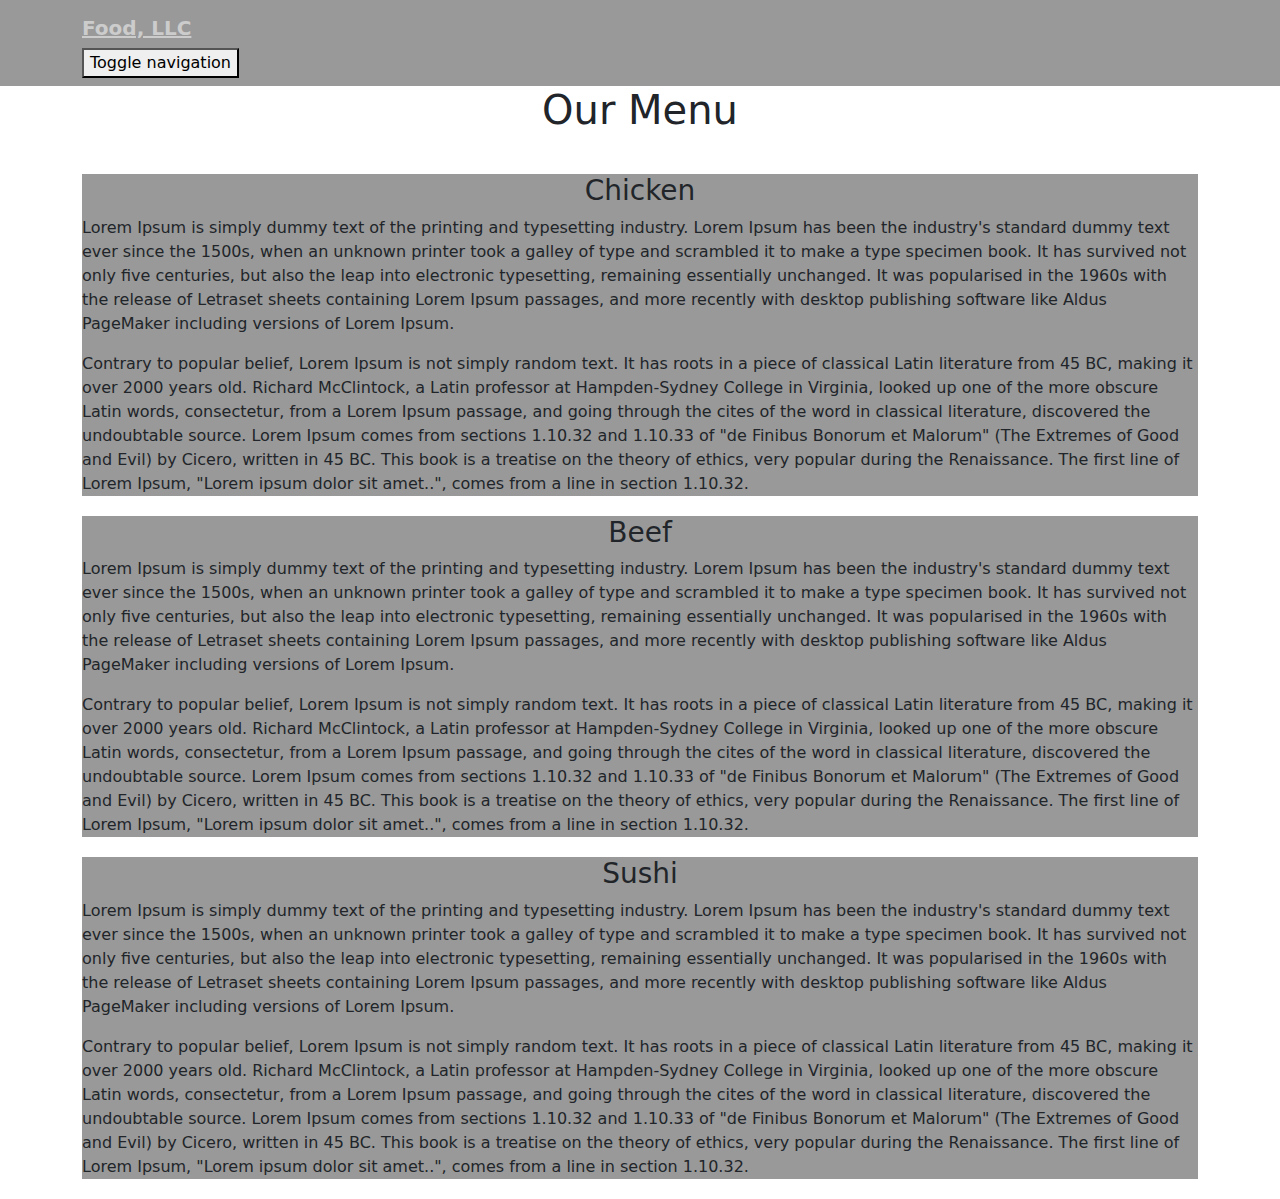
==== site3/index.html @ 6cc9103a "site3" ====
<!DOCTYPE html>
<html lang="en-us">
  <head>
    <meta charset="UTF-8">
    <title>Module3-solution by tuannnm46</title>
    <meta name="viewport" content="width=device-width, initial-scale=1">
    <link rel="stylesheet" href="css/bootstrap.min.css">
    <link rel="stylesheet" href="css/styles.css">
  </head>
  <body>
    <header>
      <nav id="header-nav" class="navbar navbar-default">
        <div class="container">
          <div class="navbar-header">
            <div class="navbar-brand">
              <a href="index.html">Food, LLC</a>
            </div>

            <button type="button" class="navbar-toggle collapsed" data-toggle="collapse" data-target="#collapsable-nav" aria-expanded="false">
              <span class="sr-only">Toggle navigation</span>
              <span class="icon-bar"></span>
              <span class="icon-bar"></span>
              <span class="icon-bar"></span>
            </button>
          </div>
          
          <div id="collapsable-nav" class="collapse navbar-collapse">
             <ul id="nav-list" class="nav navbar-nav navbar-right">
              <li class="visible-xs text-center">
                <a href="#chicken">Chicken</a>
                <hr class="visible-xs">
              </li>
              <li class="visible-xs text-center">
                <a href="#beef">Beef</a>
                <hr class="visible-xs">
              </li>
              <li class="visible-xs text-center">
                <a href="#sushi">Sushi</a>
              </li>
            </ul><!-- #nav-list -->
          </div><!-- .collapse .navbar-collapse -->
        </div><!-- .container -->
      </nav><!-- #header-nav -->
    </header>

    <div id="main-content" class="container">
      <h1 class="menu-header text-center col-md-12 col-ms-12 col-xs-12">Our Menu</h1>
      <div id="chicken" class="menu-content col-md-12 col-ms-12 col-xs-12">
        <h3 class="text-center">Chicken</h3>
        <p>Lorem Ipsum is simply dummy text of the printing and typesetting industry. Lorem Ipsum has been the industry's standard dummy text ever since the 1500s, when an unknown printer took a galley of type and scrambled it to make a type specimen book. It has survived not only five centuries, but also the leap into electronic typesetting, remaining essentially unchanged. It was popularised in the 1960s with the release of Letraset sheets containing Lorem Ipsum passages, and more recently with desktop publishing software like Aldus PageMaker including versions of Lorem Ipsum.</p>
        <p>Contrary to popular belief, Lorem Ipsum is not simply random text. It has roots in a piece of classical Latin literature from 45 BC, making it over 2000 years old. Richard McClintock, a Latin professor at Hampden-Sydney College in Virginia, looked up one of the more obscure Latin words, consectetur, from a Lorem Ipsum passage, and going through the cites of the word in classical literature, discovered the undoubtable source. Lorem Ipsum comes from sections 1.10.32 and 1.10.33 of "de Finibus Bonorum et Malorum" (The Extremes of Good and Evil) by Cicero, written in 45 BC. This book is a treatise on the theory of ethics, very popular during the Renaissance. The first line of Lorem Ipsum, "Lorem ipsum dolor sit amet..", comes from a line in section 1.10.32.</p>
      </div>
      <div id="beef" class="menu-content col-md-12 col-ms-12 col-xs-12">
        <h3 class="text-center">Beef</h3>
        <p>Lorem Ipsum is simply dummy text of the printing and typesetting industry. Lorem Ipsum has been the industry's standard dummy text ever since the 1500s, when an unknown printer took a galley of type and scrambled it to make a type specimen book. It has survived not only five centuries, but also the leap into electronic typesetting, remaining essentially unchanged. It was popularised in the 1960s with the release of Letraset sheets containing Lorem Ipsum passages, and more recently with desktop publishing software like Aldus PageMaker including versions of Lorem Ipsum.</p>
        <p>Contrary to popular belief, Lorem Ipsum is not simply random text. It has roots in a piece of classical Latin literature from 45 BC, making it over 2000 years old. Richard McClintock, a Latin professor at Hampden-Sydney College in Virginia, looked up one of the more obscure Latin words, consectetur, from a Lorem Ipsum passage, and going through the cites of the word in classical literature, discovered the undoubtable source. Lorem Ipsum comes from sections 1.10.32 and 1.10.33 of "de Finibus Bonorum et Malorum" (The Extremes of Good and Evil) by Cicero, written in 45 BC. This book is a treatise on the theory of ethics, very popular during the Renaissance. The first line of Lorem Ipsum, "Lorem ipsum dolor sit amet..", comes from a line in section 1.10.32.</p>
      </div>
      <div id="sushi" class="menu-content col-md-12 col-ms-12 col-xs-12">
        <h3 class="text-center">Sushi</h3>
        <p>Lorem Ipsum is simply dummy text of the printing and typesetting industry. Lorem Ipsum has been the industry's standard dummy text ever since the 1500s, when an unknown printer took a galley of type and scrambled it to make a type specimen book. It has survived not only five centuries, but also the leap into electronic typesetting, remaining essentially unchanged. It was popularised in the 1960s with the release of Letraset sheets containing Lorem Ipsum passages, and more recently with desktop publishing software like Aldus PageMaker including versions of Lorem Ipsum.</p>
        <p>Contrary to popular belief, Lorem Ipsum is not simply random text. It has roots in a piece of classical Latin literature from 45 BC, making it over 2000 years old. Richard McClintock, a Latin professor at Hampden-Sydney College in Virginia, looked up one of the more obscure Latin words, consectetur, from a Lorem Ipsum passage, and going through the cites of the word in classical literature, discovered the undoubtable source. Lorem Ipsum comes from sections 1.10.32 and 1.10.33 of "de Finibus Bonorum et Malorum" (The Extremes of Good and Evil) by Cicero, written in 45 BC. This book is a treatise on the theory of ethics, very popular during the Renaissance. The first line of Lorem Ipsum, "Lorem ipsum dolor sit amet..", comes from a line in section 1.10.32.</p>
      </div>
    </div><!-- End of #main-content -->

    <!-- jQuery (Bootstrap JS plugins depend on it) -->
    <script src="js/jquery-2.1.4.min.js"></script>
    <script src="js/bootstrap.min.js"></script>
    <script src="js/script.js"></script>
  </body>
</html>
---- site3/css/styles.css ----
#header-nav {
  background-color: #999999;
  border-radius: 0;
  border: 0;
}
#header-nav .navbar-brand a{
  color: #ccc;
  font-weight: bold;
}
.navbar-brand a:hover, .navbar-brand a:focus {
  text-decoration: none;
}
.navbar-brand p { /* Kosher cert */
  color: #000;
  text-transform: uppercase;
  font-size: .7em;
  margin-top: 15px;
}
.navbar-brand p span { /* Star-K */
  vertical-align: middle;
}

#nav-list{
  background: white;
  border: 1px solid #e7e7e7;
  margin-top: 0;
  margin-bottom: 0;
}

#nav-list hr{
  margin-top: 0px;
  margin-bottom: 0px;
  color: #e7e7e7;
}

#header-nav span.icon-bar{
  background: #e7e7e7;
}

#header-nav .navbar-toggle:hover span.icon-bar, #header-nav .navbar-toggle:focus span.icon-bar{
  background: #888;
}

.menu-header{
  margin-bottom: 40px;
}
.menu-content{
  background: #999999;
  margin-bottom: 20px;
}
© 2022 GitHub, Inc.
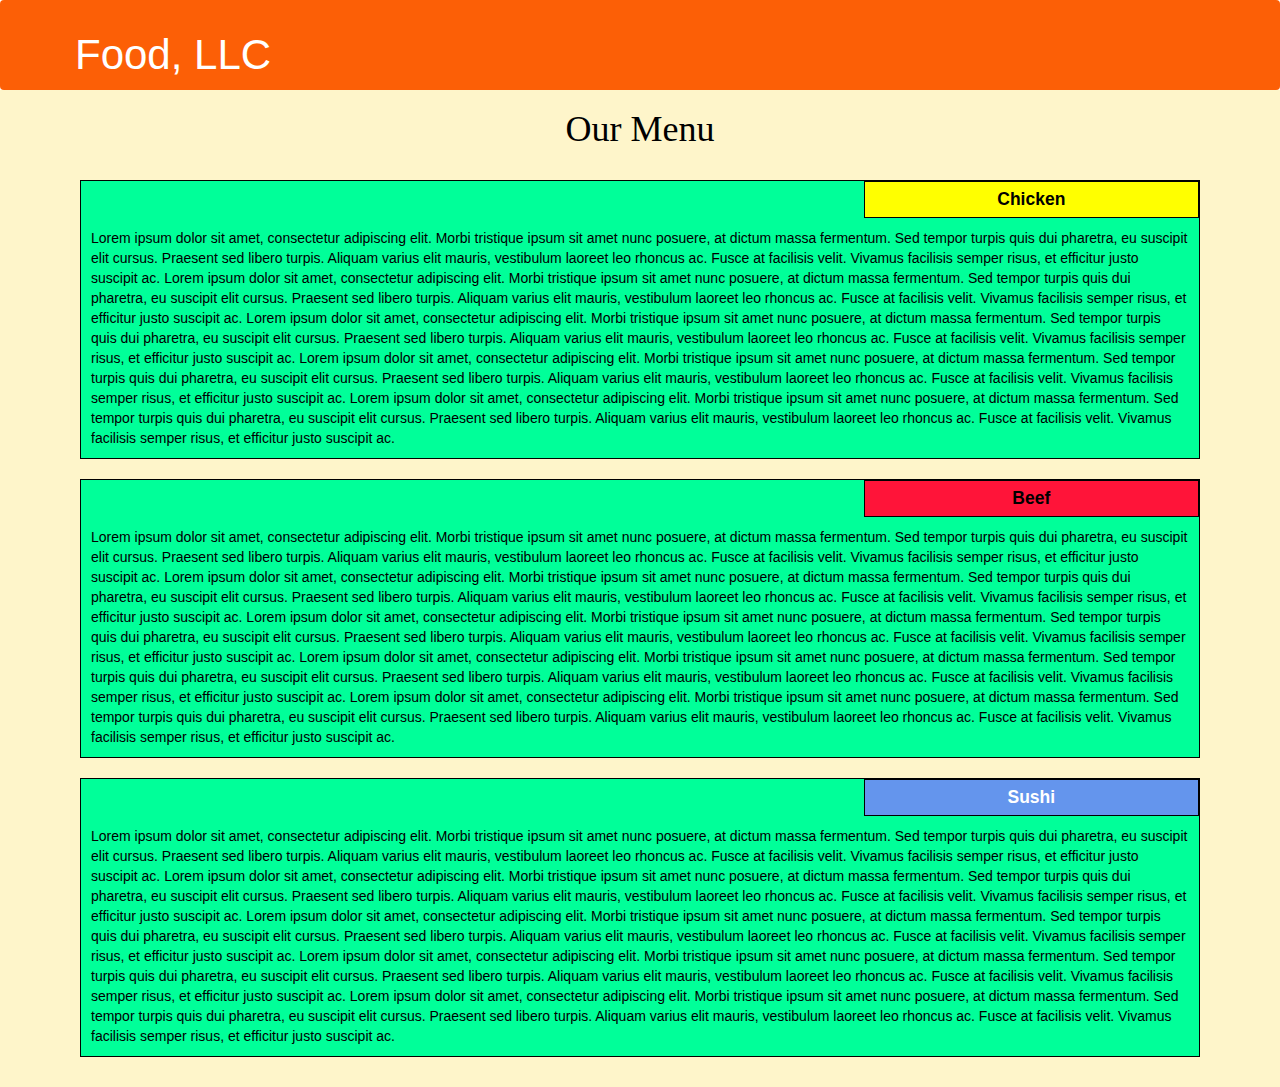
==== commit 3019eeb3: "fix bug" ====
--- a/site3/index.html
+++ b/site3/index.html
@@ -1,70 +1,87 @@
 <!DOCTYPE html>
-<html lang="en-us">
-  <head>
-    <meta charset="UTF-8">
-    <title>Module3-solution by tuannnm46</title>
-    <meta name="viewport" content="width=device-width, initial-scale=1">
-    <link rel="stylesheet" href="css/bootstrap.min.css">
+<html>
+<head>
+	<meta charset="utf-8">
+	<meta name="viewport" content="width=device-width, initial-scale=1">
+	
+	<link rel="stylesheet" href="css/bootstrap.min.css">
     <link rel="stylesheet" href="css/styles.css">
-  </head>
-  <body>
-    <header>
-      <nav id="header-nav" class="navbar navbar-default">
-        <div class="container">
-          <div class="navbar-header">
-            <div class="navbar-brand">
-              <a href="index.html">Food, LLC</a>
-            </div>
+	
+	<title>Module 3 Solution</title>
+</head>
+<body>
+    <header class="nav-header">
+    <nav id="header-nav" class="navbar navbar-default">
+      <div class="container">
+        <div class="navbar-header">
+          <div class="navbar-brand">
+            <p class="nav-brand">Food, LLC</p>
+          </div>
 
-            <button type="button" class="navbar-toggle collapsed" data-toggle="collapse" data-target="#collapsable-nav" aria-expanded="false">
-              <span class="sr-only">Toggle navigation</span>
-              <span class="icon-bar"></span>
-              <span class="icon-bar"></span>
-              <span class="icon-bar"></span>
-            </button>
-          </div>
-          
-          <div id="collapsable-nav" class="collapse navbar-collapse">
-             <ul id="nav-list" class="nav navbar-nav navbar-right">
-              <li class="visible-xs text-center">
-                <a href="#chicken">Chicken</a>
-                <hr class="visible-xs">
-              </li>
-              <li class="visible-xs text-center">
-                <a href="#beef">Beef</a>
-                <hr class="visible-xs">
-              </li>
-              <li class="visible-xs text-center">
-                <a href="#sushi">Sushi</a>
-              </li>
-            </ul><!-- #nav-list -->
-          </div><!-- .collapse .navbar-collapse -->
-        </div><!-- .container -->
-      </nav><!-- #header-nav -->
-    </header>
+          <button type="button" class="navbar-toggle collapsed" data-toggle="collapse" data-target="#collapsable-nav" aria-expanded="true">
+            <span class="sr-only">Toggle navigation</span>
+            <span class="icon-bar"></span>
+            <span class="icon-bar"></span>
+            <span class="icon-bar"></span>
+          </button>
+        </div>
+        
+        <div id="collapsable-nav" class="collapse navbar-collapse">
+           <ul id="nav-list" class="nav navbar-nav navbar-right visible-xs">
+            <li class="text-center">
+              <a href="#chicken-div"><p class="item">Chicken</p></a>
+              <hr class="visible-xs">
+            </li>            
+            <li class="text-center beef-item">
+              <a href="#beef-div"><p class="item">Beef</p></a>
+              <hr class="visible-xs">
+            </li>
+            <li class="text-center sushi-item">
+              <a href="#sushi-div"><p class="item">Sushi</p></a>
+            </li>
+          </ul> 
+        </div>
+      </div>
+    </nav>
+  	</header>
 
-    <div id="main-content" class="container">
-      <h1 class="menu-header text-center col-md-12 col-ms-12 col-xs-12">Our Menu</h1>
-      <div id="chicken" class="menu-content col-md-12 col-ms-12 col-xs-12">
-        <h3 class="text-center">Chicken</h3>
-        <p>Lorem Ipsum is simply dummy text of the printing and typesetting industry. Lorem Ipsum has been the industry's standard dummy text ever since the 1500s, when an unknown printer took a galley of type and scrambled it to make a type specimen book. It has survived not only five centuries, but also the leap into electronic typesetting, remaining essentially unchanged. It was popularised in the 1960s with the release of Letraset sheets containing Lorem Ipsum passages, and more recently with desktop publishing software like Aldus PageMaker including versions of Lorem Ipsum.</p>
-        <p>Contrary to popular belief, Lorem Ipsum is not simply random text. It has roots in a piece of classical Latin literature from 45 BC, making it over 2000 years old. Richard McClintock, a Latin professor at Hampden-Sydney College in Virginia, looked up one of the more obscure Latin words, consectetur, from a Lorem Ipsum passage, and going through the cites of the word in classical literature, discovered the undoubtable source. Lorem Ipsum comes from sections 1.10.32 and 1.10.33 of "de Finibus Bonorum et Malorum" (The Extremes of Good and Evil) by Cicero, written in 45 BC. This book is a treatise on the theory of ethics, very popular during the Renaissance. The first line of Lorem Ipsum, "Lorem ipsum dolor sit amet..", comes from a line in section 1.10.32.</p>
-      </div>
-      <div id="beef" class="menu-content col-md-12 col-ms-12 col-xs-12">
-        <h3 class="text-center">Beef</h3>
-        <p>Lorem Ipsum is simply dummy text of the printing and typesetting industry. Lorem Ipsum has been the industry's standard dummy text ever since the 1500s, when an unknown printer took a galley of type and scrambled it to make a type specimen book. It has survived not only five centuries, but also the leap into electronic typesetting, remaining essentially unchanged. It was popularised in the 1960s with the release of Letraset sheets containing Lorem Ipsum passages, and more recently with desktop publishing software like Aldus PageMaker including versions of Lorem Ipsum.</p>
-        <p>Contrary to popular belief, Lorem Ipsum is not simply random text. It has roots in a piece of classical Latin literature from 45 BC, making it over 2000 years old. Richard McClintock, a Latin professor at Hampden-Sydney College in Virginia, looked up one of the more obscure Latin words, consectetur, from a Lorem Ipsum passage, and going through the cites of the word in classical literature, discovered the undoubtable source. Lorem Ipsum comes from sections 1.10.32 and 1.10.33 of "de Finibus Bonorum et Malorum" (The Extremes of Good and Evil) by Cicero, written in 45 BC. This book is a treatise on the theory of ethics, very popular during the Renaissance. The first line of Lorem Ipsum, "Lorem ipsum dolor sit amet..", comes from a line in section 1.10.32.</p>
-      </div>
-      <div id="sushi" class="menu-content col-md-12 col-ms-12 col-xs-12">
-        <h3 class="text-center">Sushi</h3>
-        <p>Lorem Ipsum is simply dummy text of the printing and typesetting industry. Lorem Ipsum has been the industry's standard dummy text ever since the 1500s, when an unknown printer took a galley of type and scrambled it to make a type specimen book. It has survived not only five centuries, but also the leap into electronic typesetting, remaining essentially unchanged. It was popularised in the 1960s with the release of Letraset sheets containing Lorem Ipsum passages, and more recently with desktop publishing software like Aldus PageMaker including versions of Lorem Ipsum.</p>
-        <p>Contrary to popular belief, Lorem Ipsum is not simply random text. It has roots in a piece of classical Latin literature from 45 BC, making it over 2000 years old. Richard McClintock, a Latin professor at Hampden-Sydney College in Virginia, looked up one of the more obscure Latin words, consectetur, from a Lorem Ipsum passage, and going through the cites of the word in classical literature, discovered the undoubtable source. Lorem Ipsum comes from sections 1.10.32 and 1.10.33 of "de Finibus Bonorum et Malorum" (The Extremes of Good and Evil) by Cicero, written in 45 BC. This book is a treatise on the theory of ethics, very popular during the Renaissance. The first line of Lorem Ipsum, "Lorem ipsum dolor sit amet..", comes from a line in section 1.10.32.</p>
-      </div>
-    </div><!-- End of #main-content -->
+	<h1 class="text-center">Our Menu</h1>
 
-    <!-- jQuery (Bootstrap JS plugins depend on it) -->
-    <script src="js/jquery-2.1.4.min.js"></script>
-    <script src="js/bootstrap.min.js"></script>
-    <script src="js/script.js"></script>
-  </body>
+	<div class="row container container-fluid">
+	<div class="col-md-12 col-sm-12 col-xs-12" id="chicken-div">
+		<section>
+		<div id="chicken">
+			Chicken
+		</div>
+		<p>
+			Lorem ipsum dolor sit amet, consectetur adipiscing elit. Morbi tristique ipsum sit amet nunc posuere, at dictum massa fermentum. Sed tempor turpis quis dui pharetra, eu suscipit elit cursus. Praesent sed libero turpis. Aliquam varius elit mauris, vestibulum laoreet leo rhoncus ac. Fusce at facilisis velit. Vivamus facilisis semper risus, et efficitur justo suscipit ac. Lorem ipsum dolor sit amet, consectetur adipiscing elit. Morbi tristique ipsum sit amet nunc posuere, at dictum massa fermentum. Sed tempor turpis quis dui pharetra, eu suscipit elit cursus. Praesent sed libero turpis. Aliquam varius elit mauris, vestibulum laoreet leo rhoncus ac. Fusce at facilisis velit. Vivamus facilisis semper risus, et efficitur justo suscipit ac. Lorem ipsum dolor sit amet, consectetur adipiscing elit. Morbi tristique ipsum sit amet nunc posuere, at dictum massa fermentum. Sed tempor turpis quis dui pharetra, eu suscipit elit cursus. Praesent sed libero turpis. Aliquam varius elit mauris, vestibulum laoreet leo rhoncus ac. Fusce at facilisis velit. Vivamus facilisis semper risus, et efficitur justo suscipit ac. Lorem ipsum dolor sit amet, consectetur adipiscing elit. Morbi tristique ipsum sit amet nunc posuere, at dictum massa fermentum. Sed tempor turpis quis dui pharetra, eu suscipit elit cursus. Praesent sed libero turpis. Aliquam varius elit mauris, vestibulum laoreet leo rhoncus ac. Fusce at facilisis velit. Vivamus facilisis semper risus, et efficitur justo suscipit ac. Lorem ipsum dolor sit amet, consectetur adipiscing elit. Morbi tristique ipsum sit amet nunc posuere, at dictum massa fermentum. Sed tempor turpis quis dui pharetra, eu suscipit elit cursus. Praesent sed libero turpis. Aliquam varius elit mauris, vestibulum laoreet leo rhoncus ac. Fusce at facilisis velit. Vivamus facilisis semper risus, et efficitur justo suscipit ac.
+		</p>
+		</section>
+	</div>
+	<div class="col-md-12 col-sm-12 col-xs-12" id="beef-div">
+		<section>
+		<div id="beef">
+			Beef
+		</div>
+		<p>
+			Lorem ipsum dolor sit amet, consectetur adipiscing elit. Morbi tristique ipsum sit amet nunc posuere, at dictum massa fermentum. Sed tempor turpis quis dui pharetra, eu suscipit elit cursus. Praesent sed libero turpis. Aliquam varius elit mauris, vestibulum laoreet leo rhoncus ac. Fusce at facilisis velit. Vivamus facilisis semper risus, et efficitur justo suscipit ac. Lorem ipsum dolor sit amet, consectetur adipiscing elit. Morbi tristique ipsum sit amet nunc posuere, at dictum massa fermentum. Sed tempor turpis quis dui pharetra, eu suscipit elit cursus. Praesent sed libero turpis. Aliquam varius elit mauris, vestibulum laoreet leo rhoncus ac. Fusce at facilisis velit. Vivamus facilisis semper risus, et efficitur justo suscipit ac. Lorem ipsum dolor sit amet, consectetur adipiscing elit. Morbi tristique ipsum sit amet nunc posuere, at dictum massa fermentum. Sed tempor turpis quis dui pharetra, eu suscipit elit cursus. Praesent sed libero turpis. Aliquam varius elit mauris, vestibulum laoreet leo rhoncus ac. Fusce at facilisis velit. Vivamus facilisis semper risus, et efficitur justo suscipit ac. Lorem ipsum dolor sit amet, consectetur adipiscing elit. Morbi tristique ipsum sit amet nunc posuere, at dictum massa fermentum. Sed tempor turpis quis dui pharetra, eu suscipit elit cursus. Praesent sed libero turpis. Aliquam varius elit mauris, vestibulum laoreet leo rhoncus ac. Fusce at facilisis velit. Vivamus facilisis semper risus, et efficitur justo suscipit ac. Lorem ipsum dolor sit amet, consectetur adipiscing elit. Morbi tristique ipsum sit amet nunc posuere, at dictum massa fermentum. Sed tempor turpis quis dui pharetra, eu suscipit elit cursus. Praesent sed libero turpis. Aliquam varius elit mauris, vestibulum laoreet leo rhoncus ac. Fusce at facilisis velit. Vivamus facilisis semper risus, et efficitur justo suscipit ac.
+		</p>
+		</section>
+	</div>
+	<div class="col-md-12 col-sm-12 col-xs-12" id="sushi-div">
+		<section>
+		<div id="sushi">
+			Sushi
+		</div>
+		<p>
+			Lorem ipsum dolor sit amet, consectetur adipiscing elit. Morbi tristique ipsum sit amet nunc posuere, at dictum massa fermentum. Sed tempor turpis quis dui pharetra, eu suscipit elit cursus. Praesent sed libero turpis. Aliquam varius elit mauris, vestibulum laoreet leo rhoncus ac. Fusce at facilisis velit. Vivamus facilisis semper risus, et efficitur justo suscipit ac. Lorem ipsum dolor sit amet, consectetur adipiscing elit. Morbi tristique ipsum sit amet nunc posuere, at dictum massa fermentum. Sed tempor turpis quis dui pharetra, eu suscipit elit cursus. Praesent sed libero turpis. Aliquam varius elit mauris, vestibulum laoreet leo rhoncus ac. Fusce at facilisis velit. Vivamus facilisis semper risus, et efficitur justo suscipit ac. Lorem ipsum dolor sit amet, consectetur adipiscing elit. Morbi tristique ipsum sit amet nunc posuere, at dictum massa fermentum. Sed tempor turpis quis dui pharetra, eu suscipit elit cursus. Praesent sed libero turpis. Aliquam varius elit mauris, vestibulum laoreet leo rhoncus ac. Fusce at facilisis velit. Vivamus facilisis semper risus, et efficitur justo suscipit ac. Lorem ipsum dolor sit amet, consectetur adipiscing elit. Morbi tristique ipsum sit amet nunc posuere, at dictum massa fermentum. Sed tempor turpis quis dui pharetra, eu suscipit elit cursus. Praesent sed libero turpis. Aliquam varius elit mauris, vestibulum laoreet leo rhoncus ac. Fusce at facilisis velit. Vivamus facilisis semper risus, et efficitur justo suscipit ac. Lorem ipsum dolor sit amet, consectetur adipiscing elit. Morbi tristique ipsum sit amet nunc posuere, at dictum massa fermentum. Sed tempor turpis quis dui pharetra, eu suscipit elit cursus. Praesent sed libero turpis. Aliquam varius elit mauris, vestibulum laoreet leo rhoncus ac. Fusce at facilisis velit. Vivamus facilisis semper risus, et efficitur justo suscipit ac.
+		</p>
+		</section>
+	</div>
+	</div>
+
+	<script src="js/jquery-2.1.4.min.js"></script>
+	<script src="js/bootstrap.min.js"></script>
+  	<script src="js/script.js"></script>
+</body>
 </html>--- a/site3/css/styles.css
+++ b/site3/css/styles.css
@@ -1,51 +1,141 @@
-#header-nav {
-  background-color: #999999;
-  border-radius: 0;
-  border: 0;
-}
-#header-nav .navbar-brand a{
-  color: #ccc;
-  font-weight: bold;
-}
-.navbar-brand a:hover,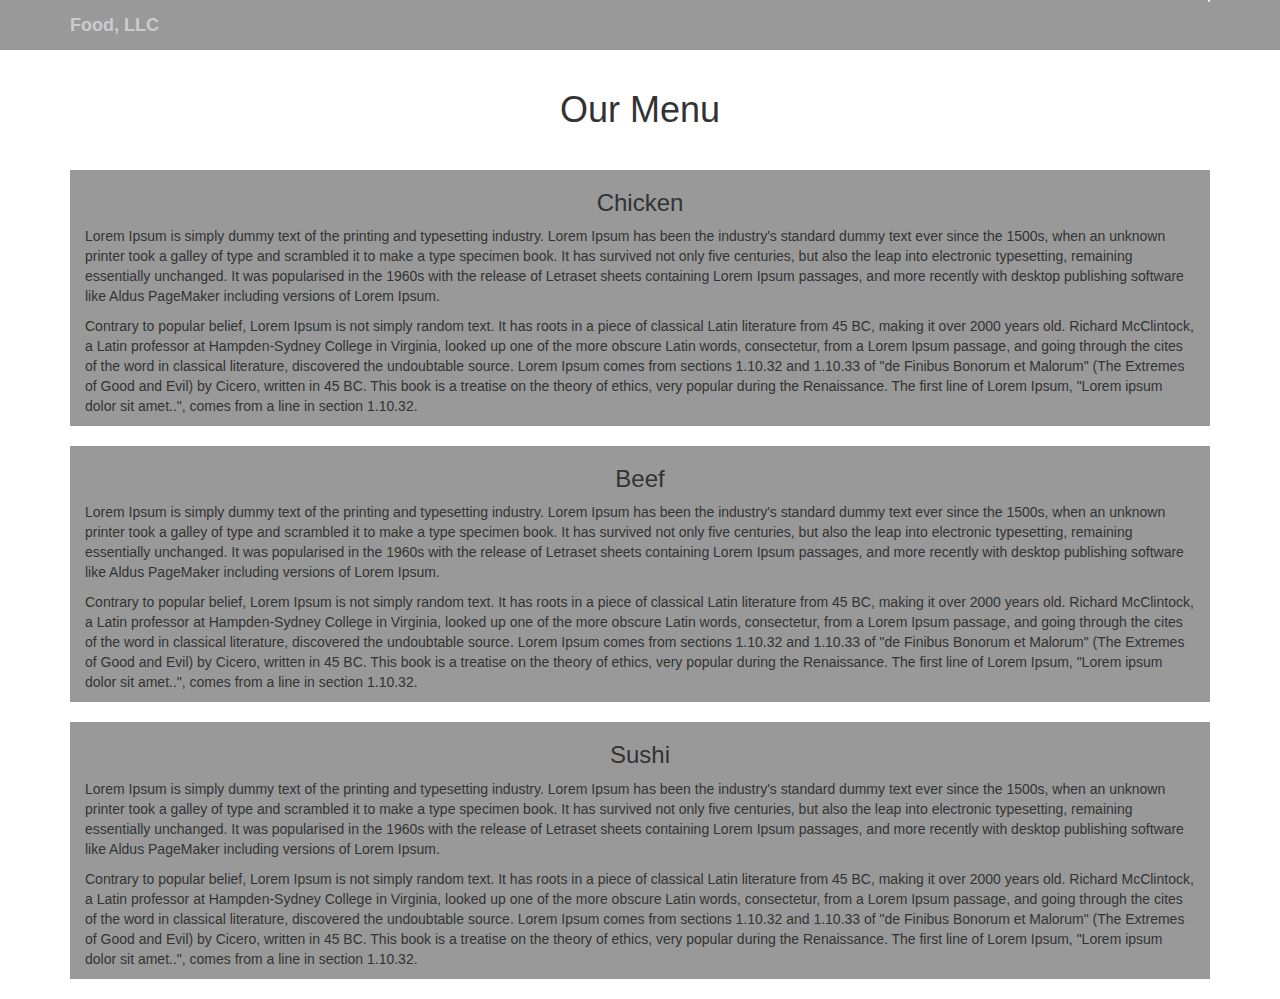
==== commit abdeab18: "problem solving" ====
--- a/site3/index.html
+++ b/site3/index.html
@@ -1,87 +1,70 @@
 <!DOCTYPE html>
-<html>
-<head>
-	<meta charset="utf-8">
-	<meta name="viewport" content="width=device-width, initial-scale=1">
-	
-	<link rel="stylesheet" href="css/bootstrap.min.css">
+<html lang="en-us">
+  <head>
+    <meta charset="UTF-8">
+    <title>Module3-solution by tuannnm46</title>
+    <meta name="viewport" content="width=device-width, initial-scale=1">
+    <link rel="stylesheet" href="css/bootstrap.min.css">
     <link rel="stylesheet" href="css/styles.css">
-	
-	<title>Module 3 Solution</title>
-</head>
-<body>
-    <header class="nav-header">
-    <nav id="header-nav" class="navbar navbar-default">
-      <div class="container">
-        <div class="navbar-header">
-          <div class="navbar-brand">
-            <p class="nav-brand">Food, LLC</p>
+  </head>
+  <body>
+    <header>
+      <nav id="header-nav" class="navbar navbar-default">
+        <div class="container">
+          <div class="navbar-header">
+            <div class="navbar-brand">
+              <a href="index.html">Food, LLC</a>
+            </div>
+
+            <button type="button" class="navbar-toggle collapsed" data-toggle="collapse" data-target="#collapsable-nav" aria-expanded="false">
+              <span class="sr-only">Toggle navigation</span>
+              <span class="icon-bar"></span>
+              <span class="icon-bar"></span>
+              <span class="icon-bar"></span>
+            </button>
           </div>
+          
+          <div id="collapsable-nav" class="collapse navbar-collapse">
+             <ul id="nav-list" class="nav navbar-nav navbar-right">
+              <li class="visible-xs text-center">
+                <a href="#chicken">Chicken</a>
+                <hr class="visible-xs">
+              </li>
+              <li class="visible-xs text-center">
+                <a href="#beef">Beef</a>
+                <hr class="visible-xs">
+              </li>
+              <li class="visible-xs text-center">
+                <a href="#sushi">Sushi</a>
+              </li>
+            </ul><!-- #nav-list -->
+          </div><!-- .collapse .navbar-collapse -->
+        </div><!-- .container -->
+      </nav><!-- #header-nav -->
+    </header>
 
-          <button type="button" class="navbar-toggle collapsed" data-toggle="collapse" data-target="#collapsable-nav" aria-expanded="true">
-            <span class="sr-only">Toggle navigation</span>
-            <span class="icon-bar"></span>
-            <span class="icon-bar"></span>
-            <span class="icon-bar"></span>
-          </button>
-        </div>
-        
-        <div id="collapsable-nav" class="collapse navbar-collapse">
-           <ul id="nav-list" class="nav navbar-nav navbar-right visible-xs">
-            <li class="text-center">
-              <a href="#chicken-div"><p class="item">Chicken</p></a>
-              <hr class="visible-xs">
-            </li>            
-            <li class="text-center beef-item">
-              <a href="#beef-div"><p class="item">Beef</p></a>
-              <hr class="visible-xs">
-            </li>
-            <li class="text-center sushi-item">
-              <a href="#sushi-div"><p class="item">Sushi</p></a>
-            </li>
-          </ul> 
-        </div>
+    <div id="main-content" class="container">
+      <h1 class="menu-header text-center col-md-12 col-ms-12 col-xs-12">Our Menu</h1>
+      <div id="chicken" class="menu-content col-md-12 col-ms-12 col-xs-12">
+        <h3 class="text-center">Chicken</h3>
+        <p>Lorem Ipsum is simply dummy text of the printing and typesetting industry. Lorem Ipsum has been the industry's standard dummy text ever since the 1500s, when an unknown printer took a galley of type and scrambled it to make a type specimen book. It has survived not only five centuries, but also the leap into electronic typesetting, remaining essentially unchanged. It was popularised in the 1960s with the release of Letraset sheets containing Lorem Ipsum passages, and more recently with desktop publishing software like Aldus PageMaker including versions of Lorem Ipsum.</p>
+        <p>Contrary to popular belief, Lorem Ipsum is not simply random text. It has roots in a piece of classical Latin literature from 45 BC, making it over 2000 years old. Richard McClintock, a Latin professor at Hampden-Sydney College in Virginia, looked up one of the more obscure Latin words, consectetur, from a Lorem Ipsum passage, and going through the cites of the word in classical literature, discovered the undoubtable source. Lorem Ipsum comes from sections 1.10.32 and 1.10.33 of "de Finibus Bonorum et Malorum" (The Extremes of Good and Evil) by Cicero, written in 45 BC. This book is a treatise on the theory of ethics, very popular during the Renaissance. The first line of Lorem Ipsum, "Lorem ipsum dolor sit amet..", comes from a line in section 1.10.32.</p>
       </div>
-    </nav>
-  	</header>
+      <div id="beef" class="menu-content col-md-12 col-ms-12 col-xs-12">
+        <h3 class="text-center">Beef</h3>
+        <p>Lorem Ipsum is simply dummy text of the printing and typesetting industry. Lorem Ipsum has been the industry's standard dummy text ever since the 1500s, when an unknown printer took a galley of type and scrambled it to make a type specimen book. It has survived not only five centuries, but also the leap into electronic typesetting, remaining essentially unchanged. It was popularised in the 1960s with the release of Letraset sheets containing Lorem Ipsum passages, and more recently with desktop publishing software like Aldus PageMaker including versions of Lorem Ipsum.</p>
+        <p>Contrary to popular belief, Lorem Ipsum is not simply random text. It has roots in a piece of classical Latin literature from 45 BC, making it over 2000 years old. Richard McClintock, a Latin professor at Hampden-Sydney College in Virginia, looked up one of the more obscure Latin words, consectetur, from a Lorem Ipsum passage, and going through the cites of the word in classical literature, discovered the undoubtable source. Lorem Ipsum comes from sections 1.10.32 and 1.10.33 of "de Finibus Bonorum et Malorum" (The Extremes of Good and Evil) by Cicero, written in 45 BC. This book is a treatise on the theory of ethics, very popular during the Renaissance. The first line of Lorem Ipsum, "Lorem ipsum dolor sit amet..", comes from a line in section 1.10.32.</p>
+      </div>
+      <div id="sushi" class="menu-content col-md-12 col-ms-12 col-xs-12">
+        <h3 class="text-center">Sushi</h3>
+        <p>Lorem Ipsum is simply dummy text of the printing and typesetting industry. Lorem Ipsum has been the industry's standard dummy text ever since the 1500s, when an unknown printer took a galley of type and scrambled it to make a type specimen book. It has survived not only five centuries, but also the leap into electronic typesetting, remaining essentially unchanged. It was popularised in the 1960s with the release of Letraset sheets containing Lorem Ipsum passages, and more recently with desktop publishing software like Aldus PageMaker including versions of Lorem Ipsum.</p>
+        <p>Contrary to popular belief, Lorem Ipsum is not simply random text. It has roots in a piece of classical Latin literature from 45 BC, making it over 2000 years old. Richard McClintock, a Latin professor at Hampden-Sydney College in Virginia, looked up one of the more obscure Latin words, consectetur, from a Lorem Ipsum passage, and going through the cites of the word in classical literature, discovered the undoubtable source. Lorem Ipsum comes from sections 1.10.32 and 1.10.33 of "de Finibus Bonorum et Malorum" (The Extremes of Good and Evil) by Cicero, written in 45 BC. This book is a treatise on the theory of ethics, very popular during the Renaissance. The first line of Lorem Ipsum, "Lorem ipsum dolor sit amet..", comes from a line in section 1.10.32.</p>
+      </div>
+    </div><!-- End of #main-content -->
 
-	<h1 class="text-center">Our Menu</h1>
-
-	<div class="row container container-fluid">
-	<div class="col-md-12 col-sm-12 col-xs-12" id="chicken-div">
-		<section>
-		<div id="chicken">
-			Chicken
-		</div>
-		<p>
-			Lorem ipsum dolor sit amet, consectetur adipiscing elit. Morbi tristique ipsum sit amet nunc posuere, at dictum massa fermentum. Sed tempor turpis quis dui pharetra, eu suscipit elit cursus. Praesent sed libero turpis. Aliquam varius elit mauris, vestibulum laoreet leo rhoncus ac. Fusce at facilisis velit. Vivamus facilisis semper risus, et efficitur justo suscipit ac. Lorem ipsum dolor sit amet, consectetur adipiscing elit. Morbi tristique ipsum sit amet nunc posuere, at dictum massa fermentum. Sed tempor turpis quis dui pharetra, eu suscipit elit cursus. Praesent sed libero turpis. Aliquam varius elit mauris, vestibulum laoreet leo rhoncus ac. Fusce at facilisis velit. Vivamus facilisis semper risus, et efficitur justo suscipit ac. Lorem ipsum dolor sit amet, consectetur adipiscing elit. Morbi tristique ipsum sit amet nunc posuere, at dictum massa fermentum. Sed tempor turpis quis dui pharetra, eu suscipit elit cursus. Praesent sed libero turpis. Aliquam varius elit mauris, vestibulum laoreet leo rhoncus ac. Fusce at facilisis velit. Vivamus facilisis semper risus, et efficitur justo suscipit ac. Lorem ipsum dolor sit amet, consectetur adipiscing elit. Morbi tristique ipsum sit amet nunc posuere, at dictum massa fermentum. Sed tempor turpis quis dui pharetra, eu suscipit elit cursus. Praesent sed libero turpis. Aliquam varius elit mauris, vestibulum laoreet leo rhoncus ac. Fusce at facilisis velit. Vivamus facilisis semper risus, et efficitur justo suscipit ac. Lorem ipsum dolor sit amet, consectetur adipiscing elit. Morbi tristique ipsum sit amet nunc posuere, at dictum massa fermentum. Sed tempor turpis quis dui pharetra, eu suscipit elit cursus. Praesent sed libero turpis. Aliquam varius elit mauris, vestibulum laoreet leo rhoncus ac. Fusce at facilisis velit. Vivamus facilisis semper risus, et efficitur justo suscipit ac.
-		</p>
-		</section>
-	</div>
-	<div class="col-md-12 col-sm-12 col-xs-12" id="beef-div">
-		<section>
-		<div id="beef">
-			Beef
-		</div>
-		<p>
-			Lorem ipsum dolor sit amet, consectetur adipiscing elit. Morbi tristique ipsum sit amet nunc posuere, at dictum massa fermentum. Sed tempor turpis quis dui pharetra, eu suscipit elit cursus. Praesent sed libero turpis. Aliquam varius elit mauris, vestibulum laoreet leo rhoncus ac. Fusce at facilisis velit. Vivamus facilisis semper risus, et efficitur justo suscipit ac. Lorem ipsum dolor sit amet, consectetur adipiscing elit. Morbi tristique ipsum sit amet nunc posuere, at dictum massa fermentum. Sed tempor turpis quis dui pharetra, eu suscipit elit cursus. Praesent sed libero turpis. Aliquam varius elit mauris, vestibulum laoreet leo rhoncus ac. Fusce at facilisis velit. Vivamus facilisis semper risus, et efficitur justo suscipit ac. Lorem ipsum dolor sit amet, consectetur adipiscing elit. Morbi tristique ipsum sit amet nunc posuere, at dictum massa fermentum. Sed tempor turpis quis dui pharetra, eu suscipit elit cursus. Praesent sed libero turpis. Aliquam varius elit mauris, vestibulum laoreet leo rhoncus ac. Fusce at facilisis velit. Vivamus facilisis semper risus, et efficitur justo suscipit ac. Lorem ipsum dolor sit amet, consectetur adipiscing elit. Morbi tristique ipsum sit amet nunc posuere, at dictum massa fermentum. Sed tempor turpis quis dui pharetra, eu suscipit elit cursus. Praesent sed libero turpis. Aliquam varius elit mauris, vestibulum laoreet leo rhoncus ac. Fusce at facilisis velit. Vivamus facilisis semper risus, et efficitur justo suscipit ac. Lorem ipsum dolor sit amet, consectetur adipiscing elit. Morbi tristique ipsum sit amet nunc posuere, at dictum massa fermentum. Sed tempor turpis quis dui pharetra, eu suscipit elit cursus. Praesent sed libero turpis. Aliquam varius elit mauris, vestibulum laoreet leo rhoncus ac. Fusce at facilisis velit. Vivamus facilisis semper risus, et efficitur justo suscipit ac.
-		</p>
-		</section>
-	</div>
-	<div class="col-md-12 col-sm-12 col-xs-12" id="sushi-div">
-		<section>
-		<div id="sushi">
-			Sushi
-		</div>
-		<p>
-			Lorem ipsum dolor sit amet, consectetur adipiscing elit. Morbi tristique ipsum sit amet nunc posuere, at dictum massa fermentum. Sed tempor turpis quis dui pharetra, eu suscipit elit cursus. Praesent sed libero turpis. Aliquam varius elit mauris, vestibulum laoreet leo rhoncus ac. Fusce at facilisis velit. Vivamus facilisis semper risus, et efficitur justo suscipit ac. Lorem ipsum dolor sit amet, consectetur adipiscing elit. Morbi tristique ipsum sit amet nunc posuere, at dictum massa fermentum. Sed tempor turpis quis dui pharetra, eu suscipit elit cursus. Praesent sed libero turpis. Aliquam varius elit mauris, vestibulum laoreet leo rhoncus ac. Fusce at facilisis velit. Vivamus facilisis semper risus, et efficitur justo suscipit ac. Lorem ipsum dolor sit amet, consectetur adipiscing elit. Morbi tristique ipsum sit amet nunc posuere, at dictum massa fermentum. Sed tempor turpis quis dui pharetra, eu suscipit elit cursus. Praesent sed libero turpis. Aliquam varius elit mauris, vestibulum laoreet leo rhoncus ac. Fusce at facilisis velit. Vivamus facilisis semper risus, et efficitur justo suscipit ac. Lorem ipsum dolor sit amet, consectetur adipiscing elit. Morbi tristique ipsum sit amet nunc posuere, at dictum massa fermentum. Sed tempor turpis quis dui pharetra, eu suscipit elit cursus. Praesent sed libero turpis. Aliquam varius elit mauris, vestibulum laoreet leo rhoncus ac. Fusce at facilisis velit. Vivamus facilisis semper risus, et efficitur justo suscipit ac. Lorem ipsum dolor sit amet, consectetur adipiscing elit. Morbi tristique ipsum sit amet nunc posuere, at dictum massa fermentum. Sed tempor turpis quis dui pharetra, eu suscipit elit cursus. Praesent sed libero turpis. Aliquam varius elit mauris, vestibulum laoreet leo rhoncus ac. Fusce at facilisis velit. Vivamus facilisis semper risus, et efficitur justo suscipit ac.
-		</p>
-		</section>
-	</div>
-	</div>
-
-	<script src="js/jquery-2.1.4.min.js"></script>
-	<script src="js/bootstrap.min.js"></script>
-  	<script src="js/script.js"></script>
-</body>
+    <!-- jQuery (Bootstrap JS plugins depend on it) -->
+    <script src="js/jquery-2.1.4.min.js"></script>
+    <script src="js/bootstrap.min.js"></script>
+    <script src="js/script.js"></script>
+  </body>
 </html>--- a/site3/css/styles.css
+++ b/site3/css/styles.css
@@ -1,141 +1,50 @@
-/* Base Styles */
-
-* {
-	box-sizing: border-box;
+#header-nav {
+  background-color: #999999;
+  border-radius: 0;
+  border: 0;
+}
+#header-nav .navbar-brand a{
+  color: #ccc;
+  font-weight: bold;
+}
+.navbar-brand a:hover, .navbar-brand a:focus {
+  text-decoration: none;
+}
+.navbar-brand p { /* Kosher cert */
+  color: #000;
+  text-transform: uppercase;
+  font-size: .7em;
+  margin-top: 15px;
+}
+.navbar-brand p span { /* Star-K */
+  vertical-align: middle;
 }
 
-h1 {
-	font-family: Brushstroke, fantasy;
-	color: #000000;
+#nav-list{
+  background: white;
+  border: 1px solid #e7e7e7;
+  margin-top: 0;
+  margin-bottom: 0;
 }
 
-body {
-	background-image: url("background.jpg");
-	background-color: #FEF5CA;
-
+#nav-list hr{
+  margin-top: 0px;
+  margin-bottom: 0px;
+  color: #e7e7e7;
 }
 
-p {
-	padding: 10px;
-	margin: 0;
+#header-nav span.icon-bar{
+  background: #e7e7e7;
 }
 
-.container {
-	border: none;
-	margin-left: auto;
-	margin-right: auto;
-	margin-top: 10px;
-	margin-bottom: 10px;
-	padding: 10px;
+#header-nav .navbar-toggle:hover span.icon-bar, #header-nav .navbar-toggle:focus span.icon-bar{
+  background: #888;
 }
 
-section {
-	border:	1px solid black;
-	background-color: #00FF99;
-	width: 100%;
-	height: auto;
-	font-family: Helvetica;
-	color: black;
-	position: relative;
-	overflow: auto;
+.menu-header{
+  margin-bottom: 40px;
 }
-
-#chicken {
-	border: 1px solid black;
-	text-align: center;
-	width: 30%;
-	margin-left: 70%;
-	font-family: Georgia,sans-serif;
-	font-weight: bold;
-	font-size: 125%;
-	margin-bottom: 0;
-	margin-top: 0;
-	padding: 5px;
-	background-color: #FFFF00;
-}
-
-#beef {
-	border: 1px solid black;
-	text-align: center;
-	width: 30%;
-	margin-left: 70%;
-	font-family: Georgia,sans-serif;
-	font-weight: bold;
-	font-size: 125%;
-	margin-bottom: 0;
-	margin-top: 0;
-	padding: 5px;
-	background-color: #FF1439;
-}
-
-#sushi {
-	border: 1px solid black;
-	text-align: center;
-	width: 30%;
-	margin-left: 70%;
-	font-family: Georgia,sans-serif;
-	font-weight: bold;
-	font-size: 125%;
-	margin-bottom: 0;
-	margin-top: 0;
-	background-color: #6495ED;
-	color: white;
-	padding: 5px;
-}
-
-#chicken-div {
-  margin-bottom: 10px;
-  margin-top: 10px;
-}
-
-#beef-div {
-  margin-bottom: 10px;
-  margin-top: 10px;
-}
-
-#sushi-div {
-  margin-bottom: 10px;
-  margin-top: 10px;
-}
-
-.navbar-brand {
-  font-size: 2em;
-  border: 0 0 10px 10px;
-  color: #FFFFFF;
-}
-
-#header-nav {
-  border: 0;
-  background-color: #FC5F06;
-  color: #FFFFFF;
-}
-
-.navbar-header button.navbar-toggle, .navbar-header .icon-bar {
-  border: 1px solid #61122f;
-}
-.navbar-header button.navbar-toggle {
-  clear: both;
-  margin-top: -30px;
-}
-
-.nav-header {
-  background-color: #FFFFFF;
-}
-
-.nav-brand {
-  color: #FFFFFF;
-  font-size: 1.5em;
-}
-
-#nav-list {
-  color: white;
-}
-
-hr {
-  border-color: white;
-}
-
-.item {
-  color: white;
-  font-size: 1.2em;
+.menu-content{
+  background: #999999;
+  margin-bottom: 20px;
 }